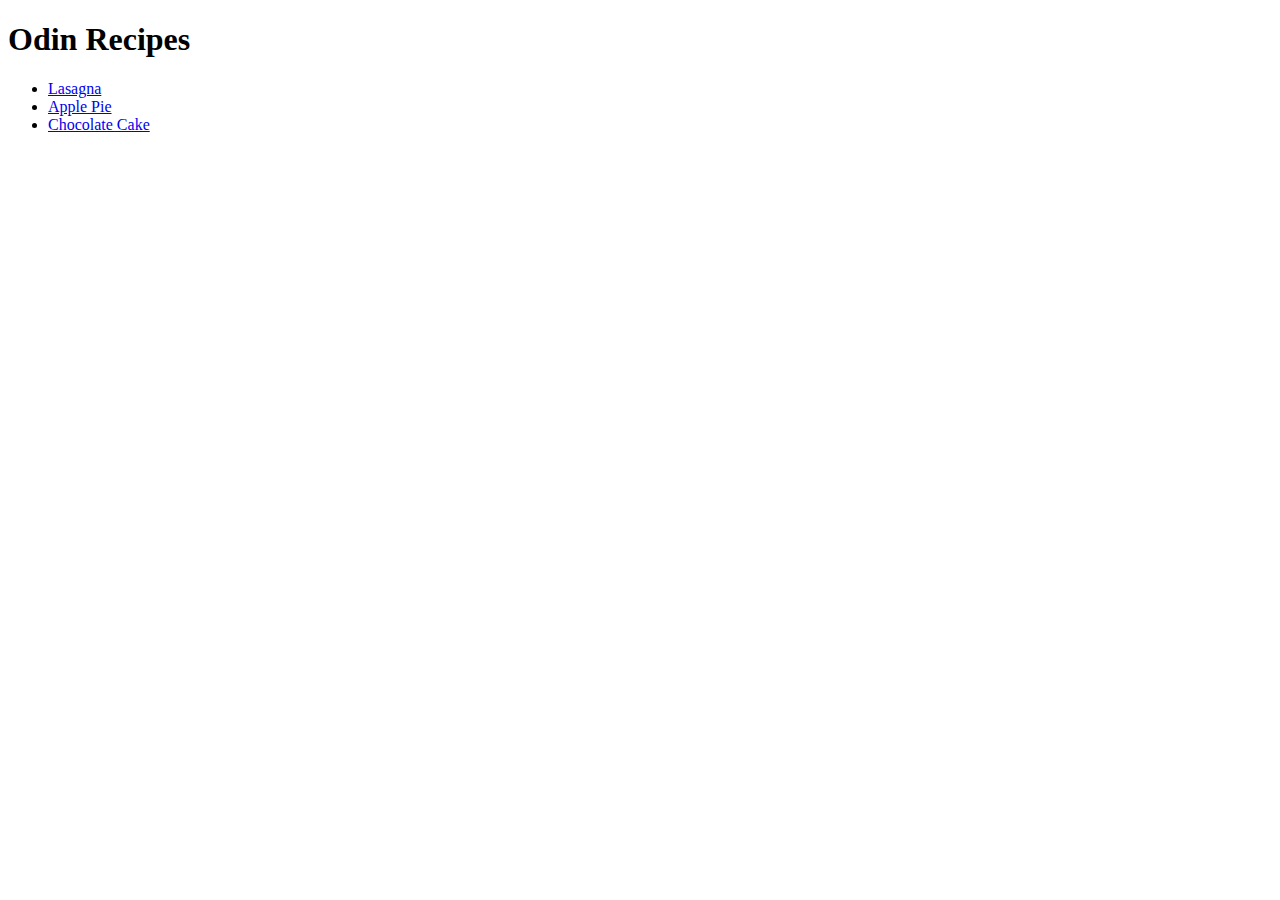
==== index.html @ 38a54247 "Added relevant files to project" ====
<!DOCTYPE html>
<html lang="en">
<head>
    <meta charset="UTF-8">
    <title>Odin Recipes</title>
</head>
<body>
    <h1>Odin Recipes</h1>
    <ul>
        <li><a href="recipes/lasagna.html">Lasagna</a></li>
        <li><a href="recipes/applepie.html">Apple Pie</a></li>
        <li><a href="recipes/chocolatecake.html">Chocolate Cake</a></li>
    </ul>
</body>
</html>
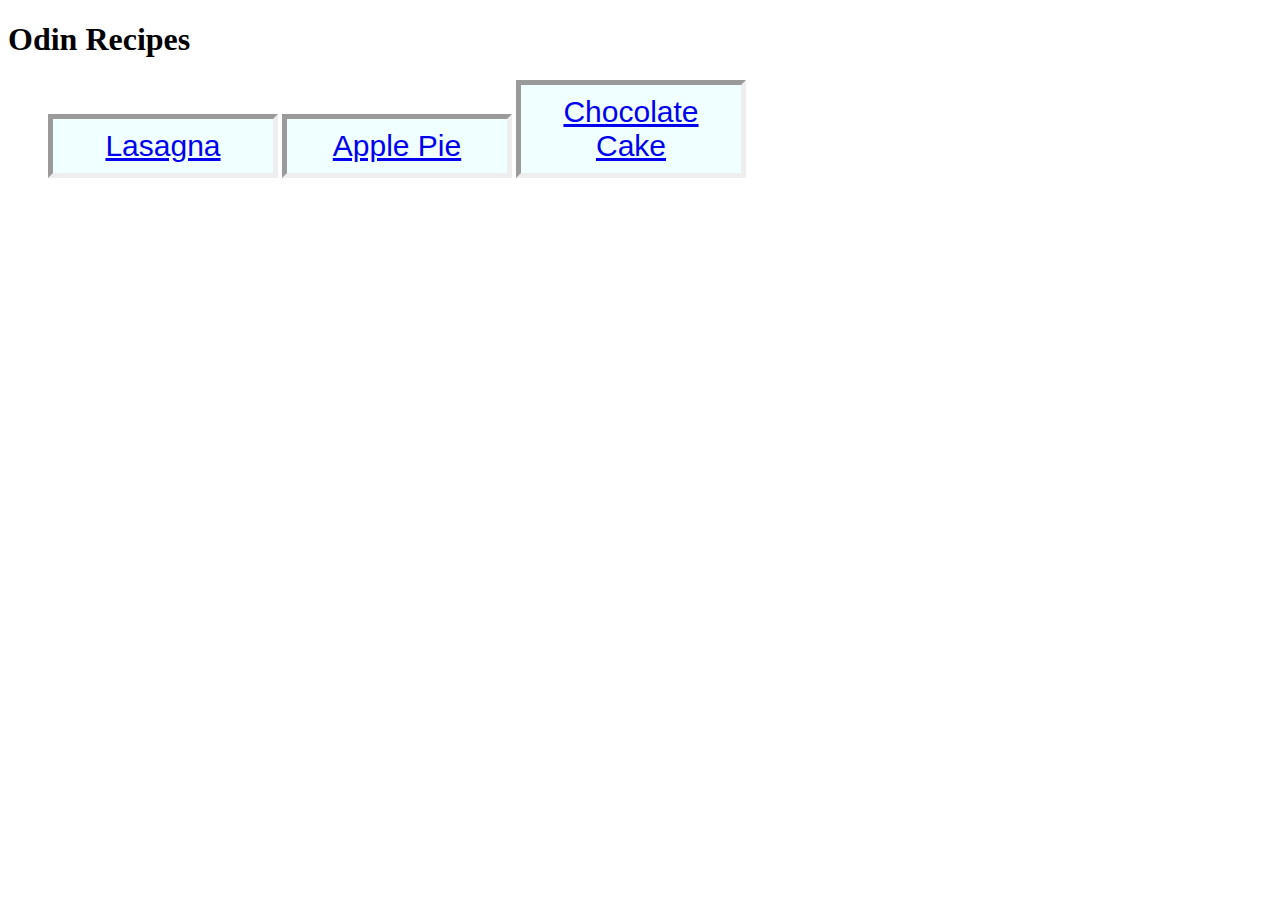
==== commit cfcc378b: "CSS changes" ====
--- a/index.html
+++ b/index.html
@@ -2,14 +2,19 @@
 <html lang="en">
 <head>
     <meta charset="UTF-8">
+    <link rel="stylesheet" type="text/css" href="styles.css" />
     <title>Odin Recipes</title>
 </head>
 <body>
+    <div class="title">
     <h1>Odin Recipes</h1>
+    </div>
     <ul>
+        <div class="list">
         <li><a href="recipes/lasagna.html">Lasagna</a></li>
         <li><a href="recipes/applepie.html">Apple Pie</a></li>
         <li><a href="recipes/chocolatecake.html">Chocolate Cake</a></li>
+        </div>
     </ul>
 </body>
 </html>--- a/styles.css
+++ b/styles.css
@@ -0,0 +1,26 @@
+clear
+h1 {
+    font-family: Verdana, Geneva, Tahoma, sans-serif;    margin: 0 auto;
+    padding: 15px;
+    border-style: solid;
+    border-color: whitesmoke;
+    border-radius: 10px;
+    border-width: 10px;
+    width: 500px;
+    margin: auto;
+    text-align: center;
+    background-color: cornflowerblue;
+    color: white;
+  }
+
+  li {
+    display: inline-block;
+    width: 200px;
+    border-style: inset;
+    border-width: 5px;
+    font-family: 'Gill Sans', 'Gill Sans MT', Calibri, 'Trebuchet MS', sans-serif;
+    font-size: 30px;
+    padding: 10px;
+    text-align: center;
+    background-color: azure;
+}